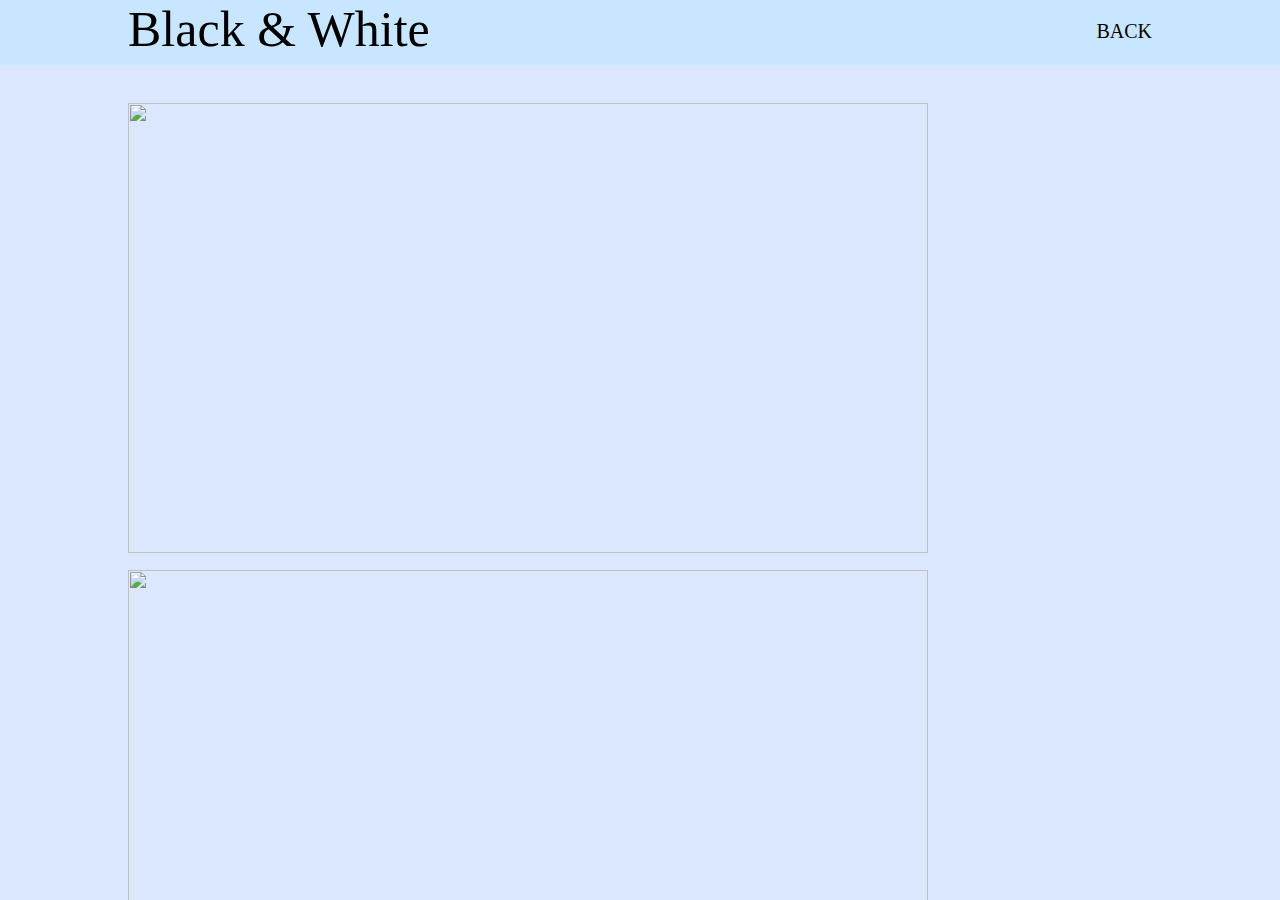
==== example_photos_blackwhite.html @ 70be0a95 "Funny Testing Changes" ====
<!DOCTYPE html>
<html lang="en">
<head>
    <meta charset="UTF-8">
    <title>Title</title>

    <link rel="stylesheet" href="styles.css">
</head>
<body>

<div class="wrapper" id="test">
    <header>
        <div class="container">
            <h1 class="logo">Black & White</h1>
            <nav>
                <ul>
                    <li><a href="index.html">Back</a></li>
                </ul>
            </nav>
        </div>
    </header>

    <div class="layer images align-center block" id="me">
        <div class = "img-wrap">
            <img class="photo-display" src="https://picsum.photos/1600/900?grayscale&random=1">
            <p class="img-description">Lorem ipsum dolor sit amet</p>
            <div class = "img-background"> </div>
        </div>
        <div class = "img-wrap">
            <img class="photo-display" src="https://picsum.photos/1600/900?grayscale&random=2">
            <p class="img-description">Lorem ipsum dolor sit amet</p>
            <div class = "img-background"> </div>
        </div>
        <div class = "img-wrap">
            <img class="photo-display" src="https://picsum.photos/1600/900?grayscale&random=3">
            <p class="img-description">Lorem ipsum dolor sit amet</p>
            <div class = "img-background"> </div>
        </div>
        <div class = "img-wrap">
            <img class="photo-display" src="https://picsum.photos/1600/900?random=4&grayscale">
            <p class="img-description">Lorem ipsum dolor sit amet</p>
            <div class = "img-background"> </div>
        </div>







    </div>


</div>



</body>
</html>
---- styles.css ----
* {
    --font-color: #000000;
    --font-hover-color: #eee;
    --main-color: rgb(187, 225, 250);
    --second-color: rgb(171, 223, 255);
    --third-color: rgb(154, 215, 255);
    --fourth-color: rgb(163, 217, 250);
    --navbar-color: rgba(0, 0, 0, 0.25);
    --alternate-navbar-color: rgb(200,230,255);
    --end-color: rgb(219, 230, 255);
    margin:0;
    padding:0;

    overflow-x: hidden;
}

html {
    scroll-behavior: smooth;
  }

body {
    background-color: var(--end-color);
}

h3 {
    font-size:40px
}
h4 {
    font-size:30px
}

h5 {
    font-size:10px
}

.material-symbols-outlined {
    color: var(--font-color);
    overflow:hidden;
}
.align-center {
    display: flex;
    justify-content: center;
    align-items: center
}
.layer {
    height: 100vh; 
}
.spacer {
    z-index: -1;
    background-color: var(--main-color);
}
.scroll {
    z-index: -1;
    background-color: var(--main-color);
}


.container {
	width: 80%;
	margin: 0 auto;
}

header {
  z-index: 1;
  position: fixed;
  top: 0;
  width: 100%;
  background: var(--alternate-navbar-color);
  height: 65px;
}

header::after {
  content: '';
  display: table;
  clear: both;
}

.logo {
  color: var(--font-color);
  font-size:50px;
  float: left;
  font-weight: 500;
}

nav {
  float: right;
}

nav ul {
  margin: 0;
  padding: 0;
  list-style: none;
}

nav li {
  display: inline-block;
  margin-left: 70px;
  padding-top: 20px;
  position: relative;
}

nav a {
  color: var(--font-color);;
  text-decoration: none;
  text-transform: uppercase;
  font-size: 20px;
}

nav a:hover {
  color: var(--font-hover-color);
}

nav a::before {
  content: '';
  display: block;
  height: 5px;
  background-color: var(--font-color);;

  position: absolute;
  top: 0;
  width: 0%;

  transition: all ease-in-out 250ms;
}

nav a:hover::before {
  width: 100%;
}
.work {
    color:var(--font-color);
    background-color: var(--second-color);
    font-size:50px;
}
.block {
    text-align:center;
    display:block;
}

.projects {
    background-color: var(--third-color);
}

.contact {
    background-color: var(--fourth-color);
}

.end {
    color: var(--font-color);
    font-size:25px;
    margin-top:40px;
}
.end2 {
    color: #999;
    font-size:25px;
    margin-top:100px;
}

.myProjects {
    height:50vh;
    width:auto;
}

.me_header{
    color: var(--font-color);
    font-size: 50px;
}

.me_text {
    color: var(--font-color);
    font-size: 30px;
    padding-left: 10%;
    padding-right: 10%;
}


.photo-box {
    width: 100vw;
    height: auto;
    padding-top: 5%;
    padding-bottom: 2.5%;
}
.photo {
    width: 20vw;
    height: 20vw;
    margin-left: 5%;
    box-shadow: 5px 5px 5px black;
    transition: transform 0.5s;
}

.photo:hover {
    transform: scale(1.2);

}


.photos {
    width: 100vw;
    height: 100vh;
}

.photo-display {

    height: 450px;
    width: 800px;
}

/* relevant styles */
.img-wrap {
    position: relative;
    top: 10vh;
    margin: 1% 1% 1% 10%;
    height: auto;
    width: 800px;

}

.img-description {
    position: absolute;
    top: 0;
    bottom: 0;
    left: 5px;
    right: 0;
    color: #fff;
    visibility: hidden;
    opacity: 0;
    text-align: left;
    font-size: larger;
    z-index: 32;

    /* transition effect. not necessary */
    transition: opacity .2s, visibility .2s;
}

.img-background {
    position: absolute;
    top: 0;
    bottom: 0;
    left: 0;
    right: 0;
    background: rgba(0, 0, 0, 0.2);
    visibility: hidden;
    opacity: 0;
    height: 450px;

    /* transition effect. not necessary */
    transition: opacity .2s, visibility .2s;
}

.img-wrap:hover .img-description {
    visibility: visible;
    opacity: 1;
}
.img-wrap:hover .img-background {
    visibility: visible;
    opacity: 1;
}
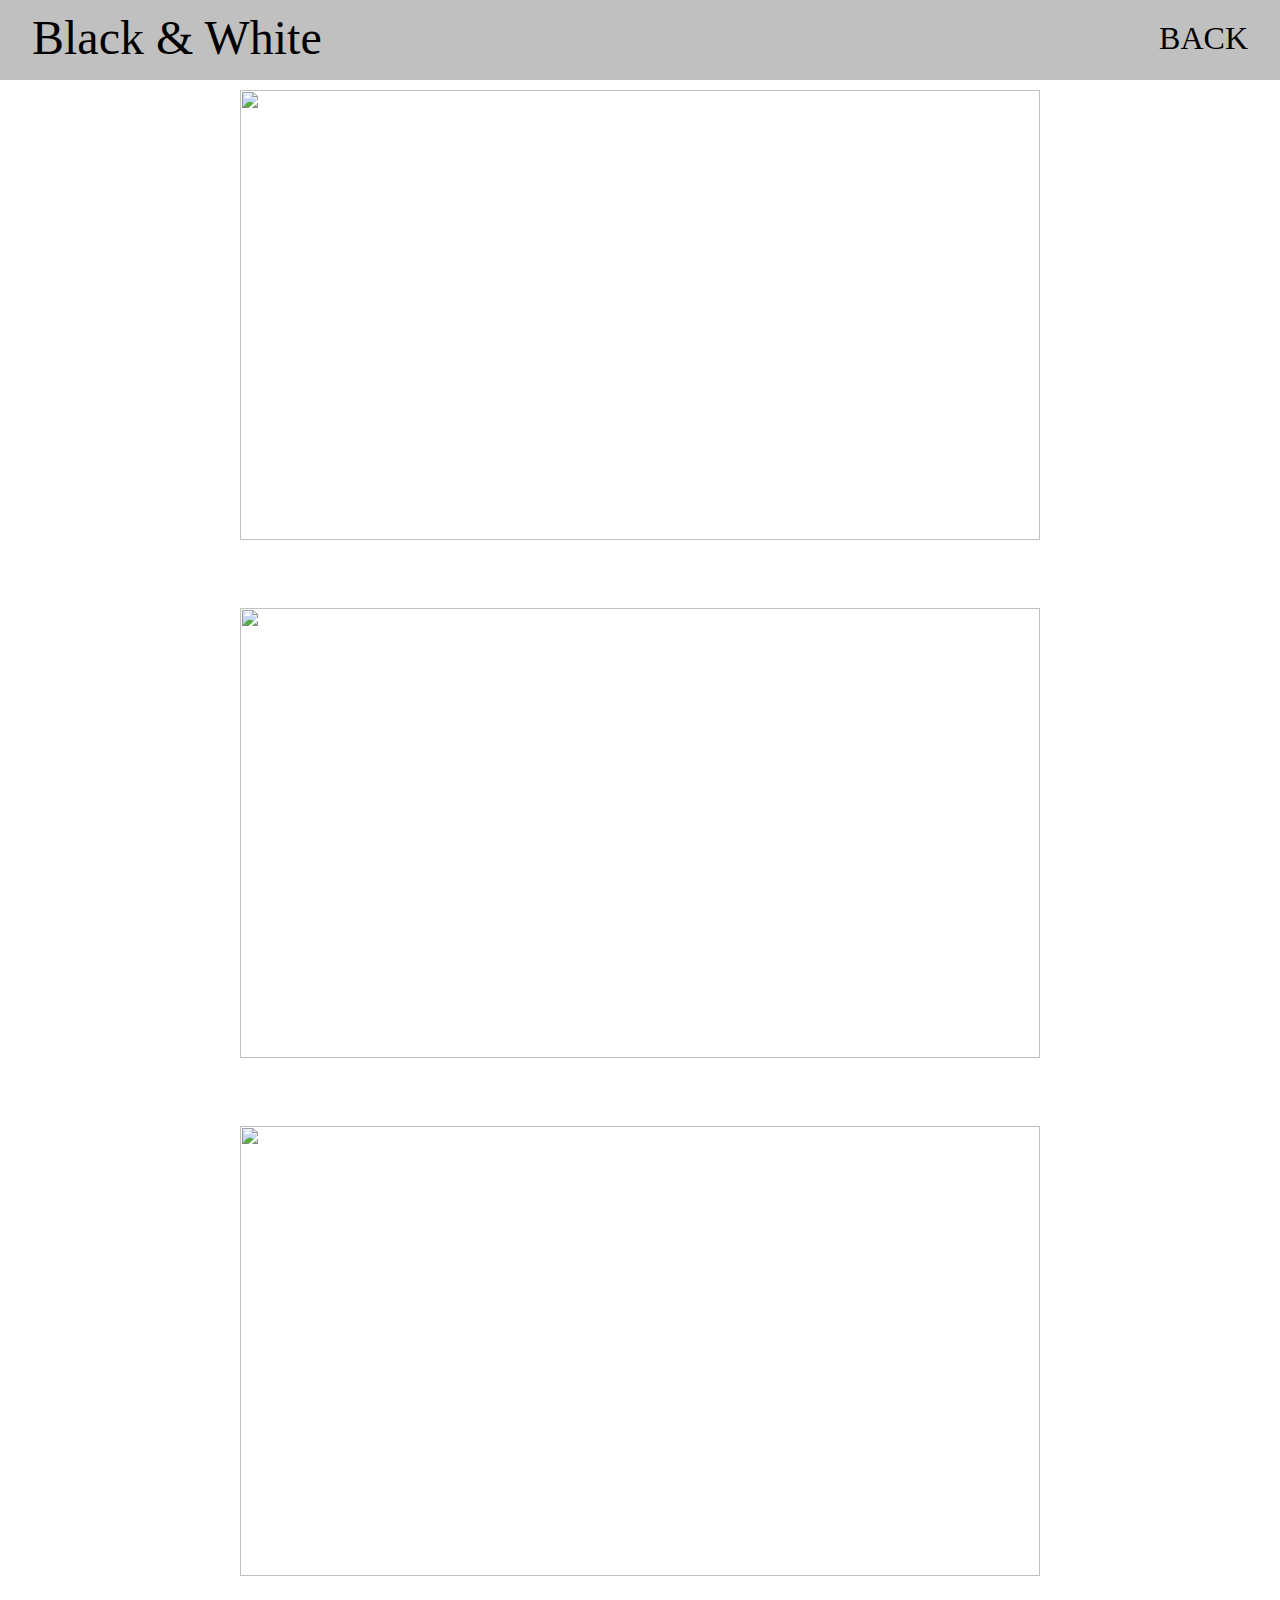
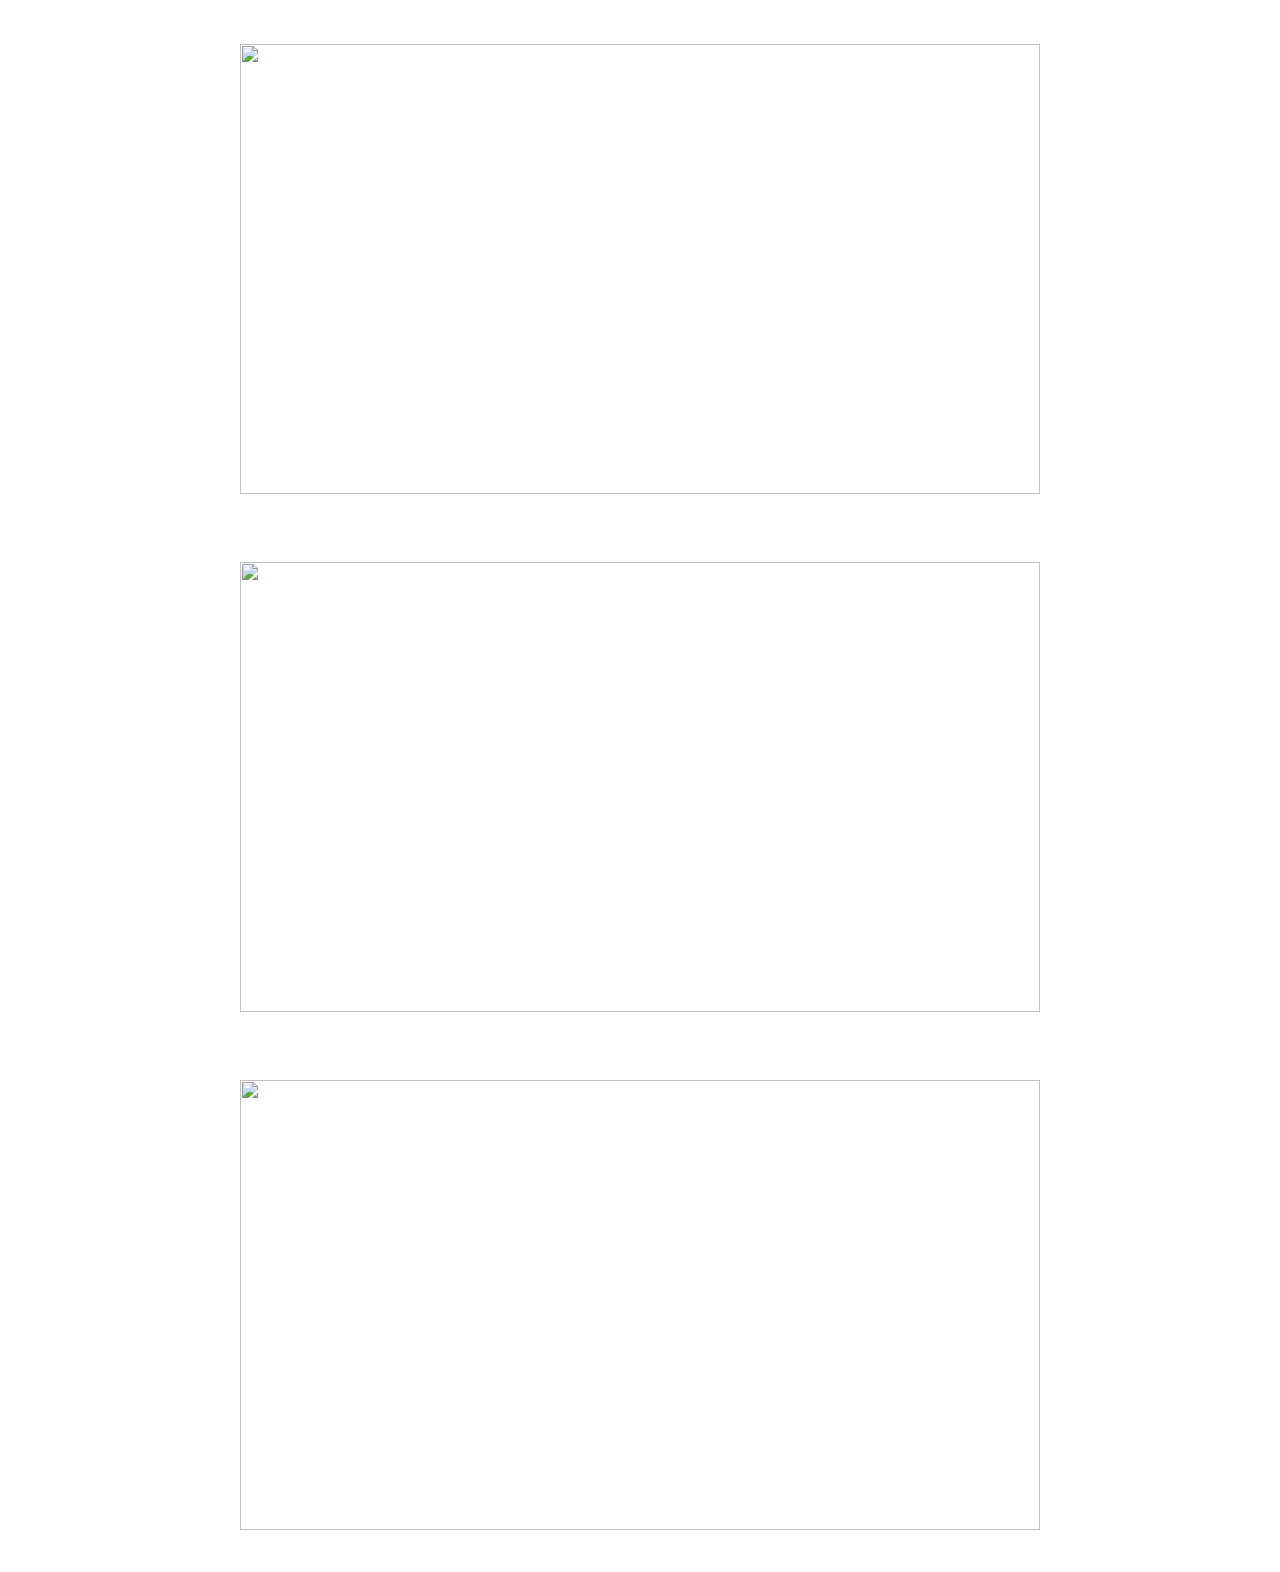
==== commit d0b57a78: "= Changed some misc styling stuff = Fixed "#photos" anchor to respect header height" ====
--- a/example_photos_blackwhite.html
+++ b/example_photos_blackwhite.html
@@ -20,7 +20,7 @@
         </div>
     </header>
 
-    <div class="layer images align-center block" id="me">
+    <div class="layer images align-center" id="photo-category-wrapper">
         <div class = "img-wrap">
             <img class="photo-display" src="https://picsum.photos/1600/900?grayscale&random=1">
             <p class="img-description">Lorem ipsum dolor sit amet</p>
@@ -41,12 +41,20 @@
             <p class="img-description">Lorem ipsum dolor sit amet</p>
             <div class = "img-background"> </div>
         </div>
+        <div class = "img-wrap">
+            <img class="photo-display" src="https://picsum.photos/1600/900?random=5&grayscale">
+            <p class="img-description">Lorem ipsum dolor sit amet</p>
+            <div class = "img-background"> </div>
+        </div>
+        <div class = "img-wrap">
+            <img class="photo-display" src="https://picsum.photos/1600/900?random=6&grayscale">
+            <p class="img-description">Lorem ipsum dolor sit amet</p>
+            <div class = "img-background"> </div>
+        </div>
 
+        <div class = "img-wrap" id = "bottom-spacer">
 
-
-
-
-
+        </div>
 
     </div>
 
--- a/styles.css
+++ b/styles.css
@@ -1,17 +1,21 @@
 * {
     --font-color: #000000;
-    --font-hover-color: #eee;
-    --main-color: rgb(187, 225, 250);
-    --second-color: rgb(171, 223, 255);
-    --third-color: rgb(154, 215, 255);
-    --fourth-color: rgb(163, 217, 250);
+    --font-hover-color: #444444;
+    --main-color: #FFFFFF;
+    --second-color: #FFFFFF;
+    --third-color: #FFFFFF;
+    --fourth-color: #FFFFFF;
     --navbar-color: rgba(0, 0, 0, 0.25);
-    --alternate-navbar-color: rgb(200,230,255);
-    --end-color: rgb(219, 230, 255);
+    --alternate-navbar-color: rgb(192, 192, 192);
+    --end-color: #FFFFFF;
     margin:0;
     padding:0;
 
     overflow-x: hidden;
+}
+
+.hidden {
+    visibility: hidden;
 }
 
 html {
@@ -30,7 +34,7 @@
 }
 
 h5 {
-    font-size:10px
+    font-size:20px
 }
 
 .material-symbols-outlined {
@@ -43,7 +47,7 @@
     align-items: center
 }
 .layer {
-    height: 100vh; 
+
 }
 .spacer {
     z-index: -1;
@@ -56,17 +60,17 @@
 
 
 .container {
-	width: 80%;
+	width: 95%;
 	margin: 0 auto;
 }
 
 header {
-  z-index: 1;
+  z-index: 100;
   position: fixed;
   top: 0;
-  width: 100%;
+  width: 100vw;
   background: var(--alternate-navbar-color);
-  height: 65px;
+  height: 80px;
 }
 
 header::after {
@@ -76,10 +80,13 @@
 }
 
 .logo {
-  color: var(--font-color);
-  font-size:50px;
-  float: left;
-  font-weight: 500;
+    color: var(--font-color);
+
+    font-size:xxx-large;
+    float: left;
+    font-weight: 500;
+    padding-top: 10px
+
 }
 
 nav {
@@ -94,7 +101,7 @@
 
 nav li {
   display: inline-block;
-  margin-left: 70px;
+  margin-left: 6vw;
   padding-top: 20px;
   position: relative;
 }
@@ -103,7 +110,7 @@
   color: var(--font-color);;
   text-decoration: none;
   text-transform: uppercase;
-  font-size: 20px;
+  font-size: xx-large;
 }
 
 nav a:hover {
@@ -126,14 +133,9 @@
 nav a:hover::before {
   width: 100%;
 }
-.work {
-    color:var(--font-color);
-    background-color: var(--second-color);
-    font-size:50px;
-}
 .block {
     text-align:center;
-    display:block;
+    display: block;
 }
 
 .projects {
@@ -143,31 +145,14 @@
 .contact {
     background-color: var(--fourth-color);
 }
-
-.end {
-    color: var(--font-color);
-    font-size:25px;
-    margin-top:40px;
-}
-.end2 {
-    color: #999;
-    font-size:25px;
-    margin-top:100px;
-}
-
-.myProjects {
-    height:50vh;
-    width:auto;
-}
-
 .me_header{
     color: var(--font-color);
-    font-size: 50px;
+    font-size: 3.5vw;
 }
 
 .me_text {
     color: var(--font-color);
-    font-size: 30px;
+    font-size: 2.5vw;
     padding-left: 10%;
     padding-right: 10%;
 }
@@ -195,23 +180,31 @@
 
 .photos {
     width: 100vw;
-    height: 100vh;
+    margin-bottom: 20%;
+    scroll-margin-top: 80px;
+    scroll-snap-margin-top: 100px;
+    padding-top: 80px;
 }
 
 .photo-display {
-
     height: 450px;
     width: 800px;
 }
 
-/* relevant styles */
 .img-wrap {
     position: relative;
     top: 10vh;
-    margin: 1% 1% 1% 10%;
+    margin-bottom: 5%;
+    margin-left: auto;
+    margin-right: auto;
     height: auto;
     width: 800px;
-
+    overflow: hidden;
+
+}
+#photo-category-wrapper {
+    overflow: hidden;
+    display: block;
 }
 
 .img-description {
@@ -225,7 +218,7 @@
     opacity: 0;
     text-align: left;
     font-size: larger;
-    z-index: 32;
+    z-index: 1;
 
     /* transition effect. not necessary */
     transition: opacity .2s, visibility .2s;
@@ -253,4 +246,13 @@
 .img-wrap:hover .img-background {
     visibility: visible;
     opacity: 1;
+}
+
+#instagram_link {
+    transition: transform 0.5s;
+
+}
+
+#instagram_link:hover {
+    transform: scale(1.35);
 }